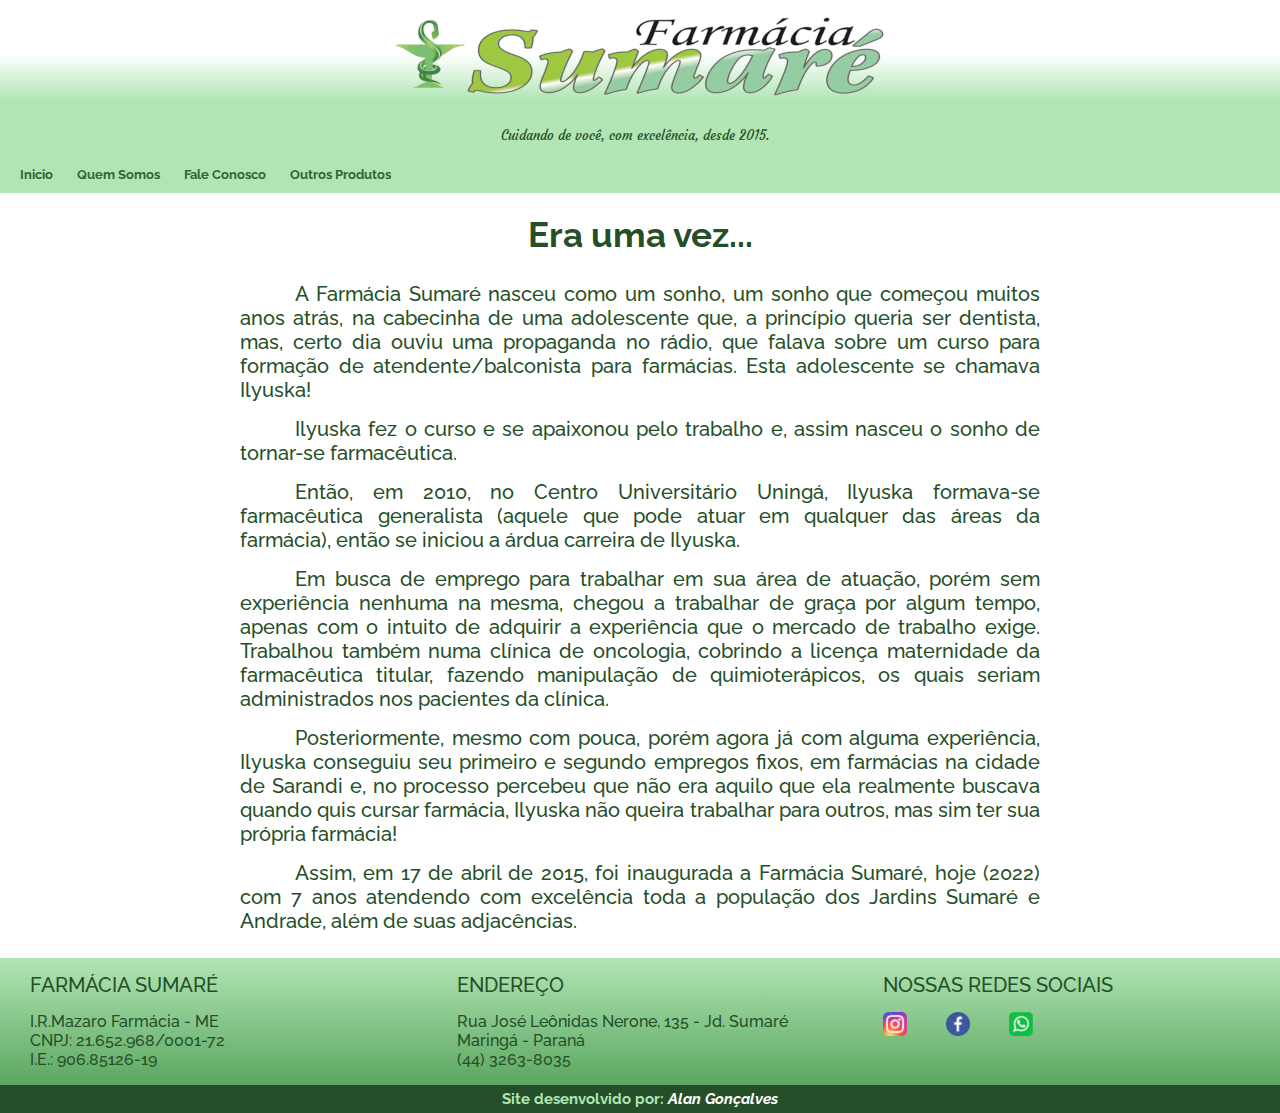
==== about.html @ 58da400d "Initial commit" ====
<!DOCTYPE html>
<html lang="pt-br">
<head>
    <meta charset="UTF-8">
    <meta http-equiv="X-UA-Compatible" content="IE=edge">
    <meta name="viewport" content="width=device-width, initial-scale=1.0">
    <title>Sobre a Farmácia Sumaré</title>
    <link rel="stylesheet" href="css/about.css">
    <link rel="shotcut icon" href="img/icons/favicon.ico">
</head>
<body>
    <header>
        <img src="img/logo-transp-principal-500p.png" alt="Logomarca da Farmácia Sumaré">

        <p>Cuidando de você, com excelência, desde 2015.</p>
    </header>

    <nav>
        <a href="index.html">Inicio</a>
        <a href="about.html">Quem Somos</a>
        <a href="#">Fale Conosco</a>
        <a href="https://linktr.ee/farmaciasumare" target="_blank" >Outros Produtos</a>
    </nav>

    <main>
        <article>
            <h1>Era uma vez...</h1>
            <p>A Farmácia Sumaré nasceu como um sonho, um sonho que começou muitos anos atrás, na cabecinha de uma adolescente que, a princípio queria ser dentista, mas, certo dia ouviu uma propaganda no rádio, que falava sobre um curso para formação de atendente/balconista para farmácias. Esta adolescente se chamava Ilyuska!</p>
            <p>Ilyuska fez o curso e se apaixonou pelo trabalho e, assim nasceu o sonho de tornar-se farmacêutica.</p>
            <p>Então, em 2010, no Centro Universitário Uningá, Ilyuska formava-se farmacêutica generalista (aquele que pode atuar em qualquer das áreas da farmácia), então se iniciou a árdua carreira de Ilyuska.</p>
            <p>Em busca de emprego para trabalhar em sua área de atuação, porém sem experiência nenhuma na mesma, chegou a trabalhar de graça por algum tempo, apenas com o intuito de adquirir a experiência que o mercado de trabalho exige. Trabalhou também numa clínica de oncologia, cobrindo a licença maternidade da farmacêutica titular, fazendo manipulação de quimioterápicos, os quais seriam administrados nos pacientes da clínica.</p>
            <p>Posteriormente, mesmo com pouca, porém agora já com alguma experiência, Ilyuska conseguiu seu primeiro e segundo empregos fixos, em farmácias na cidade de Sarandi e, no processo percebeu que não era aquilo que ela realmente buscava quando quis cursar farmácia, Ilyuska não queira trabalhar para outros, mas sim ter sua própria farmácia!</p>
            <p>Assim, em 17 de abril de 2015, foi inaugurada a Farmácia Sumaré, hoje (2022) com 7 anos atendendo com excelência toda a população dos Jardins Sumaré e Andrade, além de suas adjacências.</p>


        </article>
    </main>
    <footer>
        <div class="main-content">
            <div class="left box">
                <h2> FARMÁCIA SUMARÉ</h2>
                <div class="content">
                    <p>I.R.Mazaro Farmácia - ME</p>
                    <p>CNPJ: 21.652.968/0001-72</p>
                    <p>I.E.: 906.85126-19</p>
                </div>
    
            </div>
            <div class="center box">
                <h2>Endereço</h2>
                <div class="content">
                    <div class="place">
                        <p>Rua José Leônidas Nerone, 135 - Jd. Sumaré</p>
                        <p>Maringá - Paraná</p>
                        <p>(44) 3263-8035</p>
                    </div>
                </div>
            </div>
            <div class="right box">
                <h2>Nossas Redes Sociais</h2>
                <div class="content">
                    <div class="social">
                        <a href="https://www.instagram.com/farmaciasumare/" target="_blank"><img src="img/icons/instagram50p.png" alt="Instagram"></a>
                        <a href="https://www.facebook.com/FarmaciaSumare" target="_blank"><img src="img/icons/facebook50p.png" alt="Facebook"></a>
                        <a href="https://wa.me/+5544988367570" target="_blank"><img src="img/icons/whatsapp50p.png" alt="Whatsapp"></a>
                    </div>
                </div>
            </div>
        </div>
        <div class="bottom">
            <div class="center">
                <span class="credit">Site desenvolvido por:  <a href="https://wa.me/+5544984328584" target="_blank">Alan Gonçalves</a></span>
            </div>
        </div>
    </footer>

</body>
</html>
---- css/about.css ----
@charset "UTF-8";

@import url('https://fonts.googleapis.com/css2?family=Raleway:ital,wght@0,200;0,400;0,500;0,600;0,700;0,800;0,900;1,100;1,200;1,300;1,400;1,500;1,600;1,700;1,800;1,900&display=swap');

@import url('https://fonts.googleapis.com/css2?family=Courgette&family=Raleway:ital,wght@0,200;0,400;0,500;0,600;0,700;0,800;0,900;1,100;1,200;1,300;1,400;1,500;1,600;1,700;1,800;1,900&display=swap');

:root {
    --cor01: #254f28;
    --cor02: #306634;
    --cor03: #48994d;
    --cor04: #50aa56;
    --cor05: #b1e5b4;

    --fonte-padrao: 'raleway', sans-serif;
    --fonte-secundaria: 'courgette', serif;
            
}

* {
    margin: 0px;
    padding: 0px;
}

body {
    font-family: var(--fonte-padrao);
    
}

header {
    background-image: linear-gradient(to bottom, #ffffff 35%, var(--cor05) 65%);
    margin: auto;
    text-align: center;
    padding-top: 5px;
    min-height: 100px;

}

header img{
    max-width: 100%;
    min-width: 35%;
}

header > p {

    font-size: 13px;
    font-weight: 500;
    font-family: var(--fonte-secundaria);
    padding: 15px 20px 10px 10px;
    color: var(--cor01);
   
}


nav {
    font-family: var(--fonte-padrao);
    background-color: var(--cor05);
    padding: 10px 10px 10px 10px;

}

nav > a {
    text-decoration: none;
    padding: 10px;
    color: var(--cor02);
    font-weight: bold;
    font-size: 13px;
    border-radius: 10px 10px 0px 0px;
}

nav > a:hover {
    background-color: var(--cor02);
    color: #fff;
    transition: 0.6s;
}

main {
    max-width: 800px;
    margin: auto;
    padding: 10px;
    line-height: 1.5em;
    font-weight: 500;
    color: var(--cor01);
}

main > article > h1 {
    text-align: center;
    color: var(--cor01);
    font-weight: bold;
    font-size: 35px;
    padding-top: 20px;
    padding-bottom: 20px;
}

article > p {
    margin: 15px 0px;
    text-align: justify;
    font-size: 20px;
    text-indent: 55px;
}

footer{
    bottom: 0px;
    width: 100%;
    background-image: linear-gradient(var(--cor05), var(--cor03));
}
.main-content{
    display: flex;
    font-weight: 500;
    color: var(--cor01);
}
.main-content .box{
    flex-basis: 50%;
    padding: 15px 0px 15px 30px;
}
.box h2{
    font-size: 20px;
    font-weight: 500;
    text-transform: uppercase;
}
.box .content{
    margin: 15px 0 0 0;
}

.box .content .social img{
    width: 6%;
    padding-right: 35px;
    padding-bottom: 30px;
}

.left .content p{
    text-align:justify;
}

.bottom .center{
    padding: 5px;
    font-size: 15px;
    background: var(--cor01);
    text-align: center;
}
.bottom .center span{
    color: var(--cor05);
    font-weight: bold;
    
}
.bottom .center a{
    color: #ffffff;
    font-style: italic;
    text-decoration: none;
}
.bottom .center a:hover{
    text-decoration: underline;
    color:var(--cor05)
}
@media screen and (max-width: 900px){
    footer{
    
        bottom: 0px;
    }
    .main-content{
        flex-wrap: wrap;
        flex-direction: column;
    }
    .main-content .box{
        margin: 5px 0;
    }
}
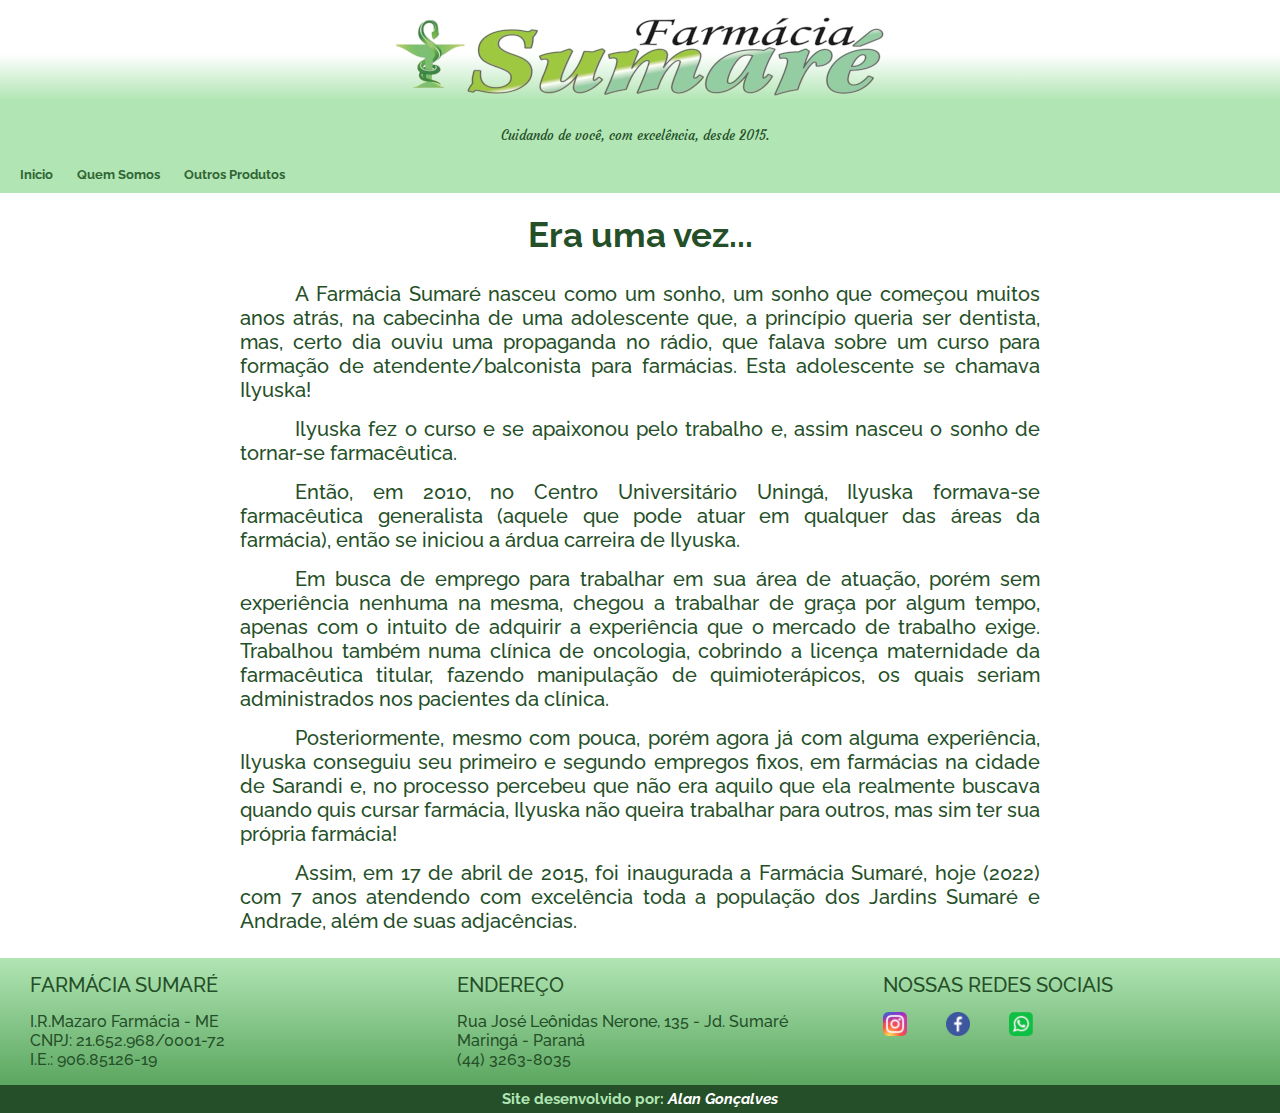
==== commit 801782e1: "Mudança na estrutura dos menus" ====
--- a/about.html
+++ b/about.html
@@ -18,7 +18,7 @@
     <nav>
         <a href="index.html">Inicio</a>
         <a href="about.html">Quem Somos</a>
-        <a href="#">Fale Conosco</a>
+        <!--<a href="#">Fale Conosco</a>-->
         <a href="https://linktr.ee/farmaciasumare" target="_blank" >Outros Produtos</a>
     </nav>
 
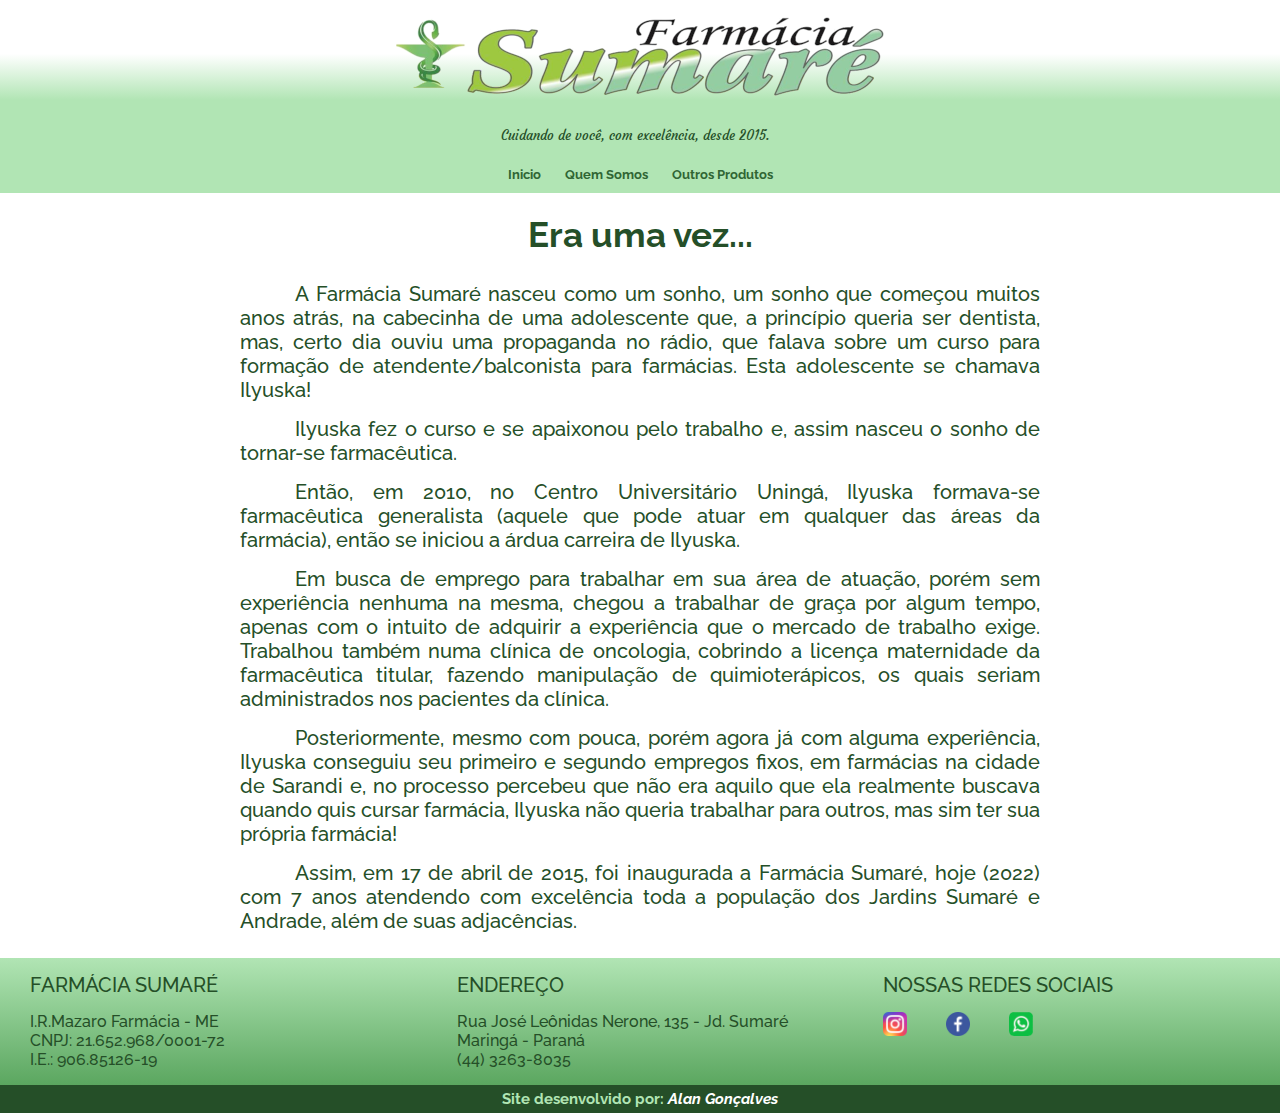
==== commit ed004188: "Update about.html" ====
--- a/about.html
+++ b/about.html
@@ -29,7 +29,7 @@
             <p>Ilyuska fez o curso e se apaixonou pelo trabalho e, assim nasceu o sonho de tornar-se farmacêutica.</p>
             <p>Então, em 2010, no Centro Universitário Uningá, Ilyuska formava-se farmacêutica generalista (aquele que pode atuar em qualquer das áreas da farmácia), então se iniciou a árdua carreira de Ilyuska.</p>
             <p>Em busca de emprego para trabalhar em sua área de atuação, porém sem experiência nenhuma na mesma, chegou a trabalhar de graça por algum tempo, apenas com o intuito de adquirir a experiência que o mercado de trabalho exige. Trabalhou também numa clínica de oncologia, cobrindo a licença maternidade da farmacêutica titular, fazendo manipulação de quimioterápicos, os quais seriam administrados nos pacientes da clínica.</p>
-            <p>Posteriormente, mesmo com pouca, porém agora já com alguma experiência, Ilyuska conseguiu seu primeiro e segundo empregos fixos, em farmácias na cidade de Sarandi e, no processo percebeu que não era aquilo que ela realmente buscava quando quis cursar farmácia, Ilyuska não queira trabalhar para outros, mas sim ter sua própria farmácia!</p>
+            <p>Posteriormente, mesmo com pouca, porém agora já com alguma experiência, Ilyuska conseguiu seu primeiro e segundo empregos fixos, em farmácias na cidade de Sarandi e, no processo percebeu que não era aquilo que ela realmente buscava quando quis cursar farmácia, Ilyuska não queria trabalhar para outros, mas sim ter sua própria farmácia!</p>
             <p>Assim, em 17 de abril de 2015, foi inaugurada a Farmácia Sumaré, hoje (2022) com 7 anos atendendo com excelência toda a população dos Jardins Sumaré e Andrade, além de suas adjacências.</p>
 
 
--- a/css/about.css
+++ b/css/about.css
@@ -55,6 +55,7 @@
     font-family: var(--fonte-padrao);
     background-color: var(--cor05);
     padding: 10px 10px 10px 10px;
+    text-align: center;
 
 }
 
